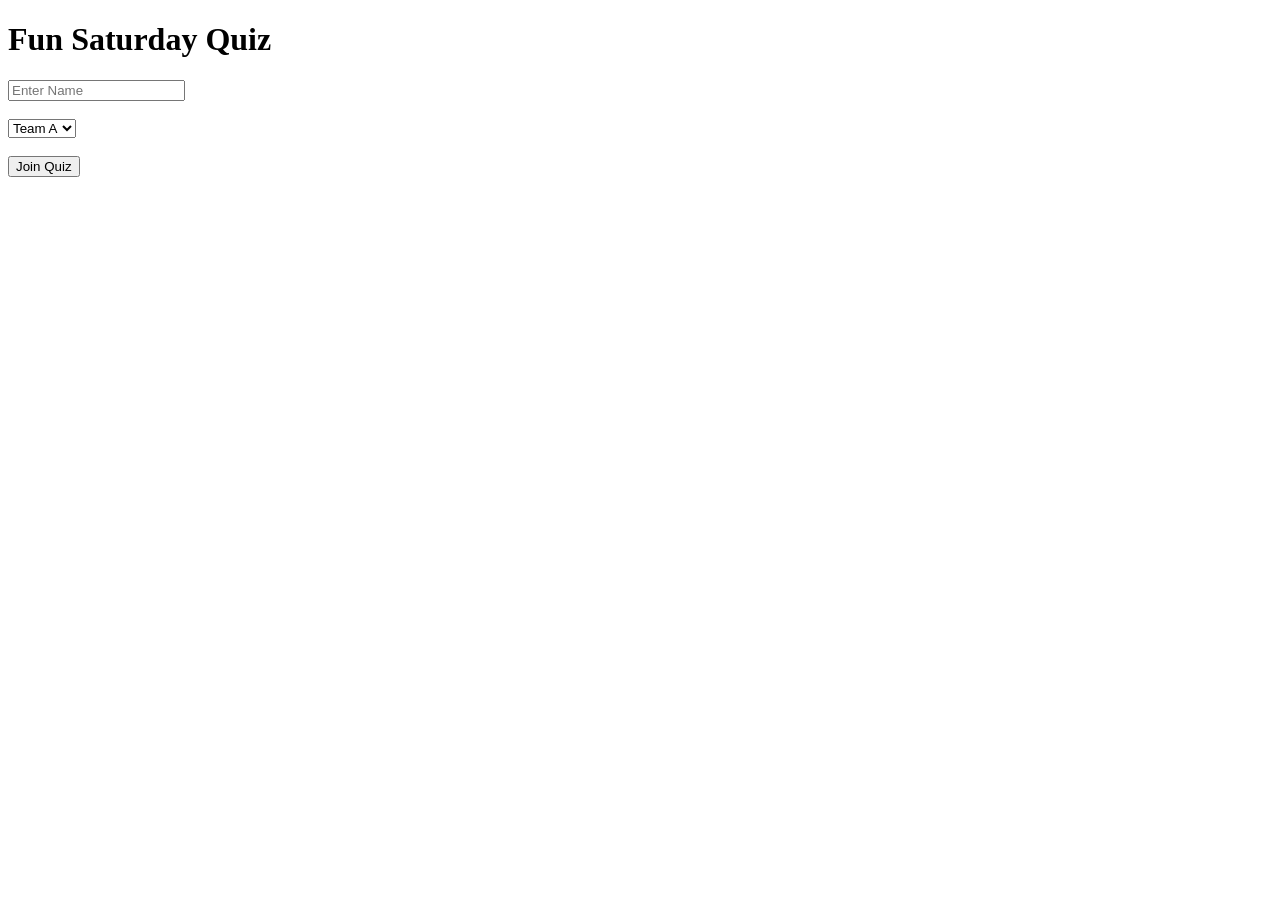
==== join.html @ bbcb8863 "Create join.html" ====
<!DOCTYPE html>
<html>
<head>
<title>Join Quiz</title>
</head>
<body>

<h1>Fun Saturday Quiz</h1>

<input type="text" id="name" placeholder="Enter Name">

<br><br>

<select id="team">
<option value="A">Team A</option>
<option value="B">Team B</option>
</select>

<br><br>

<button onclick="joinQuiz()">Join Quiz</button>

<p id="msg"></p>

<script>
function joinQuiz(){
let name=document.getElementById("name").value;
let team=document.getElementById("team").value;

document.getElementById("msg").innerHTML=
name + " Joined Team " + team;
}
</script>

</body>
</html>
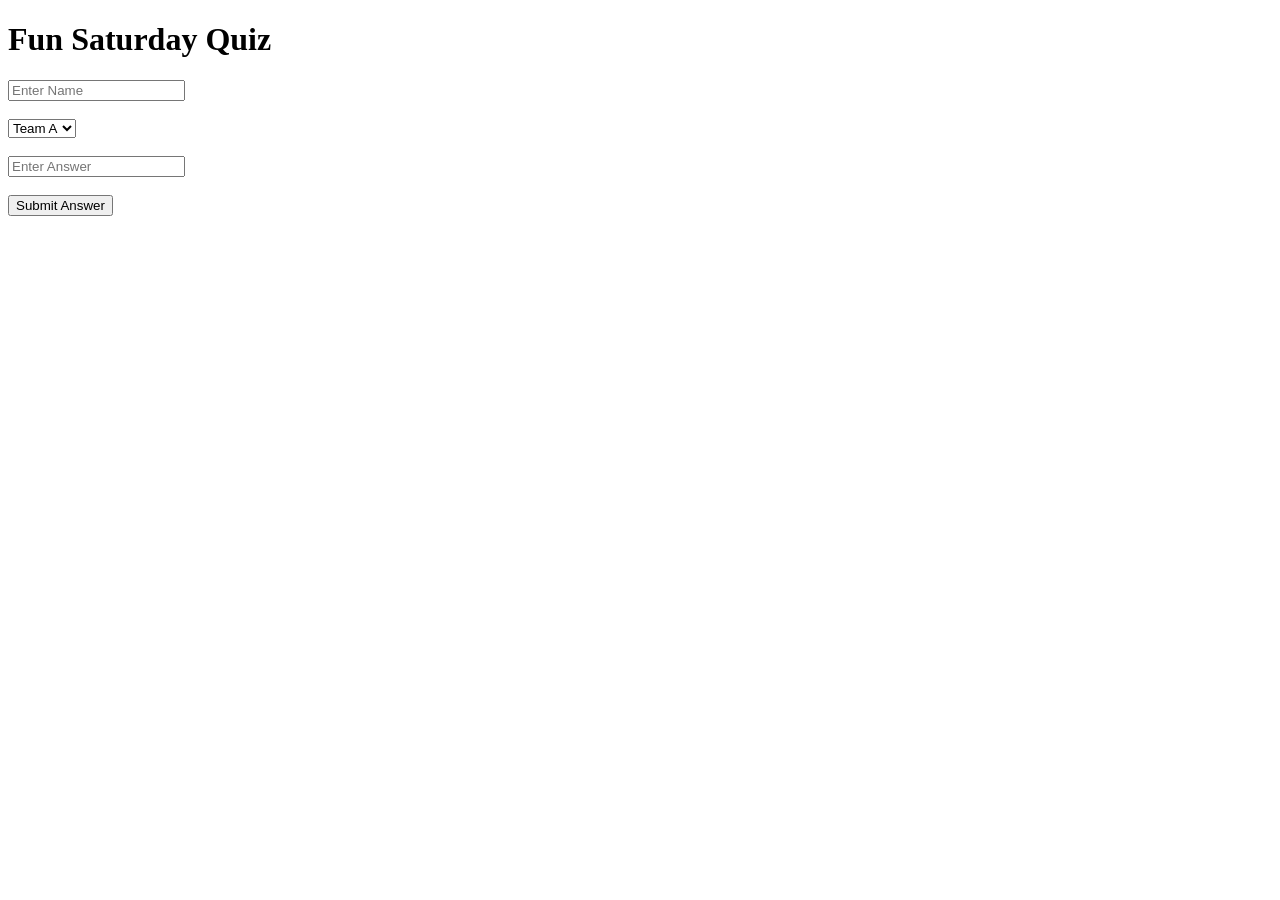
==== commit b36bc9d5: "Update join.html" ====
--- a/join.html
+++ b/join.html
@@ -1,8 +1,10 @@
 <!DOCTYPE html>
 <html>
+
 <head>
-<title>Join Quiz</title>
+    <title>Join Quiz</title>
 </head>
+
 <body>
 
 <h1>Fun Saturday Quiz</h1>
@@ -12,25 +14,58 @@
 <br><br>
 
 <select id="team">
-<option value="A">Team A</option>
-<option value="B">Team B</option>
+    <option value="Team A">Team A</option>
+    <option value="Team B">Team B</option>
 </select>
 
 <br><br>
 
-<button onclick="joinQuiz()">Join Quiz</button>
+<input type="text" id="answer" placeholder="Enter Answer">
+
+<br><br>
+
+<button onclick="submitAnswer()">
+    Submit Answer
+</button>
 
 <p id="msg"></p>
 
 <script>
-function joinQuiz(){
-let name=document.getElementById("name").value;
-let team=document.getElementById("team").value;
 
-document.getElementById("msg").innerHTML=
-name + " Joined Team " + team;
+async function submitAnswer(){
+
+    const name =
+        document.getElementById("name").value;
+
+    const team =
+        document.getElementById("team").value;
+
+    const answer =
+        document.getElementById("answer").value;
+
+    await fetch(
+    "https://funsaturdayquiz-default-rtdb.asia-southeast1.firebasedatabase.app/answers.json",
+    {
+        method:"POST",
+        headers:{
+            "Content-Type":"application/json"
+        },
+        body:JSON.stringify({
+            name:name,
+            team:team,
+            answer:answer,
+            time:Date.now()
+        })
+    });
+
+    document.getElementById("msg").innerHTML =
+        "Answer Submitted Successfully";
+
+    document.getElementById("answer").value = "";
 }
+
 </script>
 
 </body>
+
 </html>
